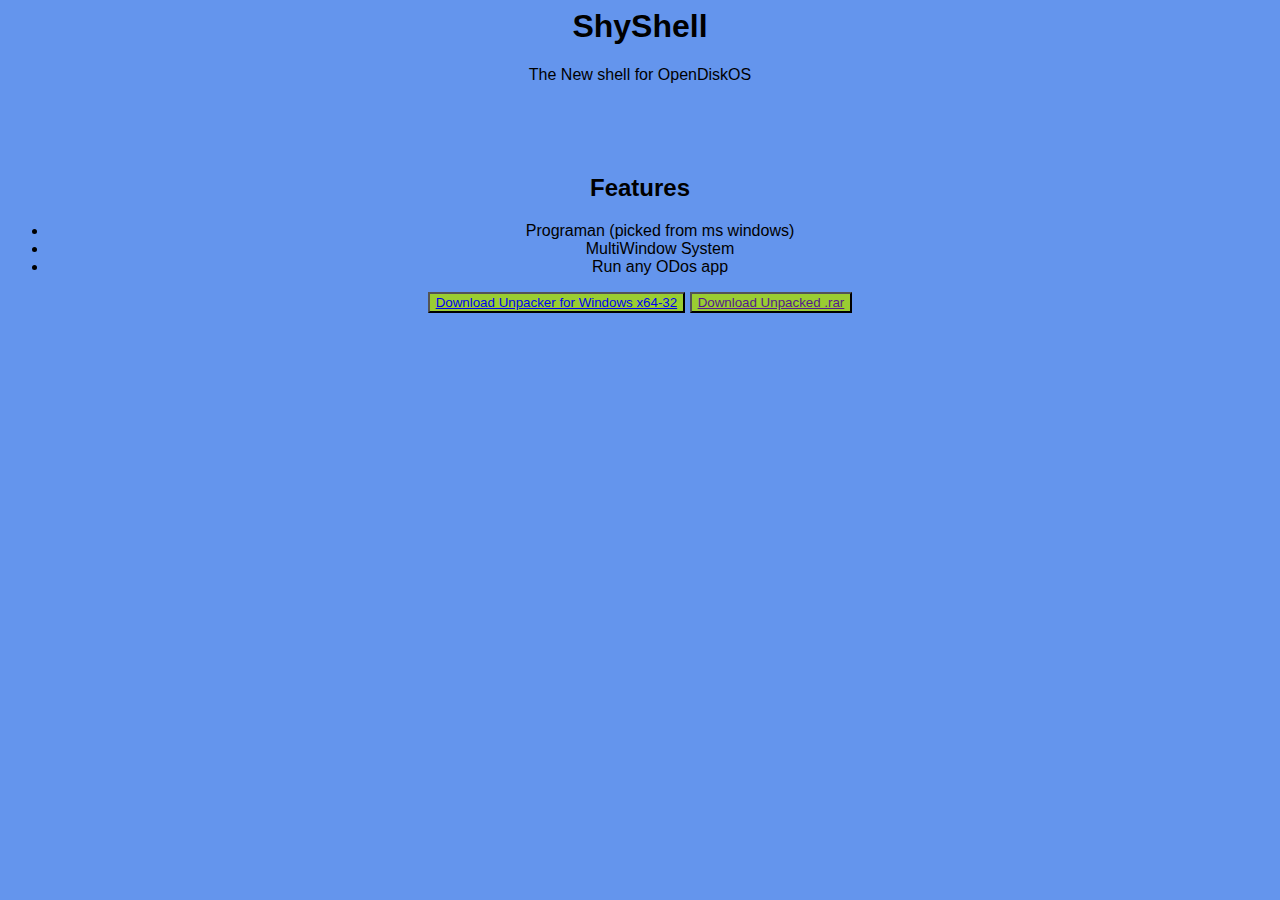
==== docs/index.html @ b5d504d2 "add some things" ====
<html lang="en">
<head>
    <meta charset="UTF-8">
    <meta name="viewport" content="width=device-width, initial-scale=1">
    <title>ShyShell | The new Shell for OpenDiskOS</title>
</head>
<body>
    <style>
        body {
            background: cornflowerblue;
            text-align: center;
            color: black;
            font-family: Impact, Haettenschweiler, 'Arial Narrow Bold', sans-serif;
        }

        #title {
            font-size: xx-large;
            font-family: 'Segoe UI', Tahoma, Geneva, Verdana, sans-serif;
            font-variant: inherit;
        }

        #download-btn {
            background-color: greenyellow;
            bottom: auto;
            color: white;
        }

        button {
            background: yellowgreen;
            color: black;
        }
    </style>
    <h1 class="title">ShyShell</h1>
    <p>The New shell for OpenDiskOS</p>
    <br>
    <br>
    <br>
    <div>
        <h2>Features</h2>
        <ul>
            <li>Programan (picked from ms windows)</li>
            <li>MultiWindow System</li>
            <li>Run any ODos app</li>
        </ul>
    </div>
    <button class="download-btn"><a href="./shysyshelldev1.exe">Download Unpacker for Windows x64-32</a></button>
    <button><a href="">Download Unpacked .rar</a></button>
</body>
</html>
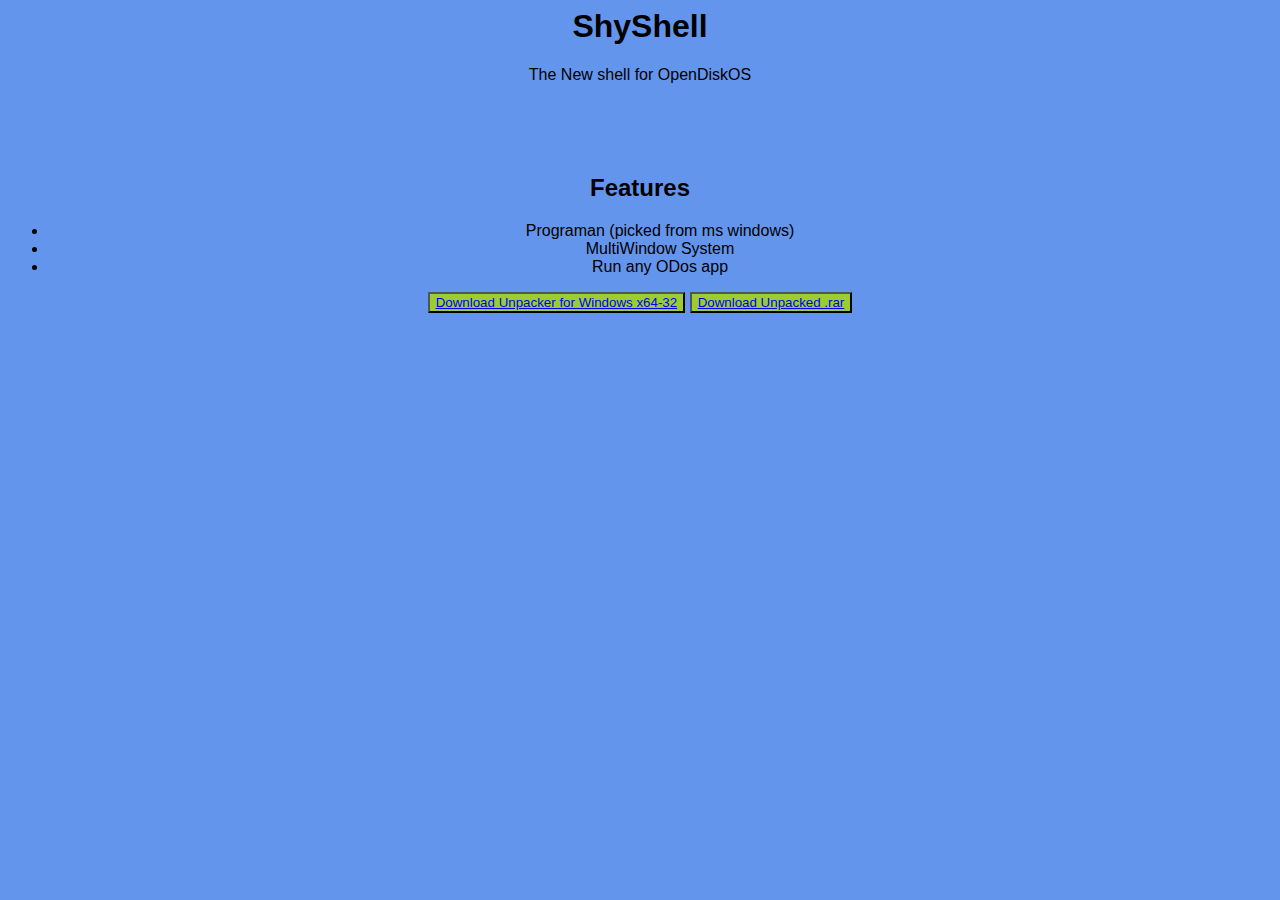
==== commit 94a64822: "add binary files" ====
--- a/docs/index.html
+++ b/docs/index.html
@@ -44,6 +44,6 @@
         </ul>
     </div>
     <button class="download-btn"><a href="./shysyshelldev1.exe">Download Unpacker for Windows x64-32</a></button>
-    <button><a href="">Download Unpacked .rar</a></button>
+    <button><a href="./shysysheldev1l.rar">Download Unpacked .rar</a></button>
 </body>
 </html>